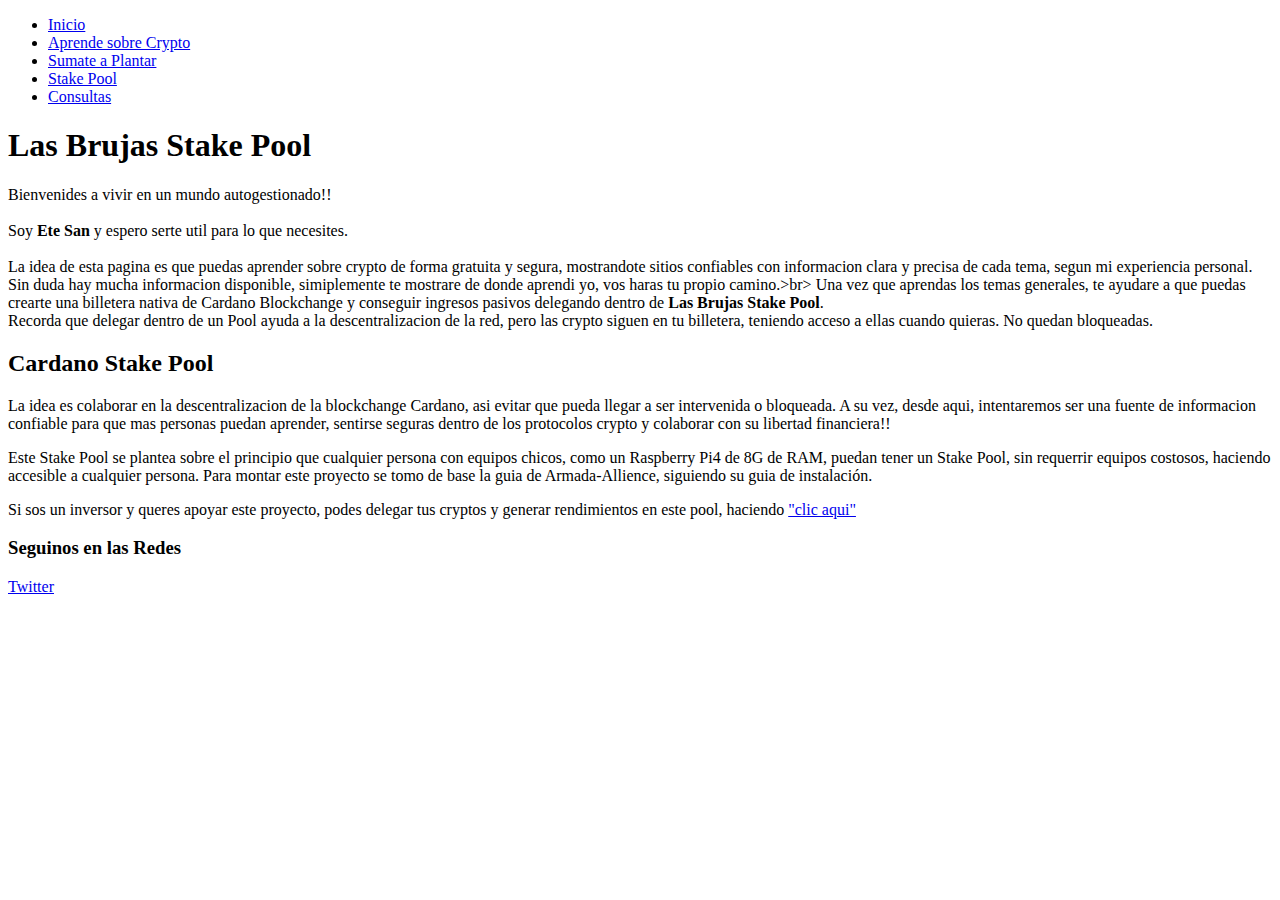
==== index.html @ 2e9933e5 "Vamos" ====
<!DOCTYPE html>
<html lang="es">
<head>
        <title>Las Brujas</title>
        <meta charset="utf-8">
        <meta name="keywords" content="cardano, crypto, ada, bitcoin">
        <meta name="descryption" content="Cardano Stake Pool, desde Argentina">
        <link rel="stylesheet" href="estilos.css">
        <link rel="preconnect" href="https://fonts.googleapis.com">
        <link rel="preconnect" href="https://fonts.gstatic.com" crossorigin>
        <link href="https://fonts.googleapis.com/css2?family=Fredoka&display=swap" rel="stylesheet">
</head>
<body>
        <header>
                <nav>
                        <ul>
                                <li><a href="index.html">Inicio</a></li>
                                <li><a href="Aprende.html">Aprende sobre Crypto</a></li>
                                <li><a href="sumate.html">Sumate a Plantar</a></li>
                                <li><a href="stakepool.html">Stake Pool</a></li>
                                <li><a href="Consultas.html">Consultas</a></li>
                        </ul>
                </nav>
        </header>
        <h1>Las Brujas Stake Pool</h1>
        <article>
                <section>
                        <p>
                                Bienvenides a vivir en un mundo autogestionado!!<br>
                                <br>
                                Soy <b>Ete San</b> y espero serte util para lo que necesites.<br>
                                <br>
                                La idea de esta pagina es que puedas aprender sobre crypto de forma gratuita y segura, mostrandote sitios confiables con informacion clara y precisa de cada tema, segun mi experiencia personal. Sin duda hay mucha informacion disponible, simiplemente te mostrare de donde aprendi yo, vos haras tu propio camino.>br>
                                Una vez que aprendas los temas generales, te ayudare a que puedas crearte una billetera nativa de Cardano Blockchange y conseguir ingresos pasivos delegando dentro de <b>Las Brujas Stake Pool</b>. <br>
                                Recorda que delegar dentro de un Pool ayuda a la descentralizacion de la red, pero las
                                crypto siguen en tu billetera, teniendo acceso a ellas cuando quieras. No quedan
                                bloqueadas.
                        </p>
                </section>
        </article>
        <aside>
                <h2>Cardano Stake Pool</h2>
                <p>La idea es colaborar en la descentralizacion de la blockchange Cardano, asi evitar que pueda llegar a ser intervenida o bloqueada. A su vez, desde aqui, intentaremos ser una fuente de informacion confiable para que mas personas puedan aprender, sentirse seguras dentro de los protocolos crypto y colaborar con su libertad financiera!!
                </p>
                <p>        
                Este Stake Pool se plantea sobre el principio que cualquier persona con equipos chicos, como un Raspberry Pi4 de 8G de RAM, puedan tener un Stake Pool, sin requerrir equipos costosos, haciendo accesible a cualquier persona.
                Para montar este proyecto se tomo de base la guia de Armada-Allience, siguiendo su guia de instalación.
                </p>
                <p>
                Si sos un inversor y queres apoyar este proyecto, podes delegar tus cryptos y generar rendimientos en este pool, haciendo <a href="stakepool.html">"clic aqui"</a>
                </p>
        </aside>
        <footer>
                <h3>Seguinos en las <b>Redes</b></h3>
                <a href="https://twitter.com/Ete_San">Twitter</a>
        </footer>
</body>
</html>
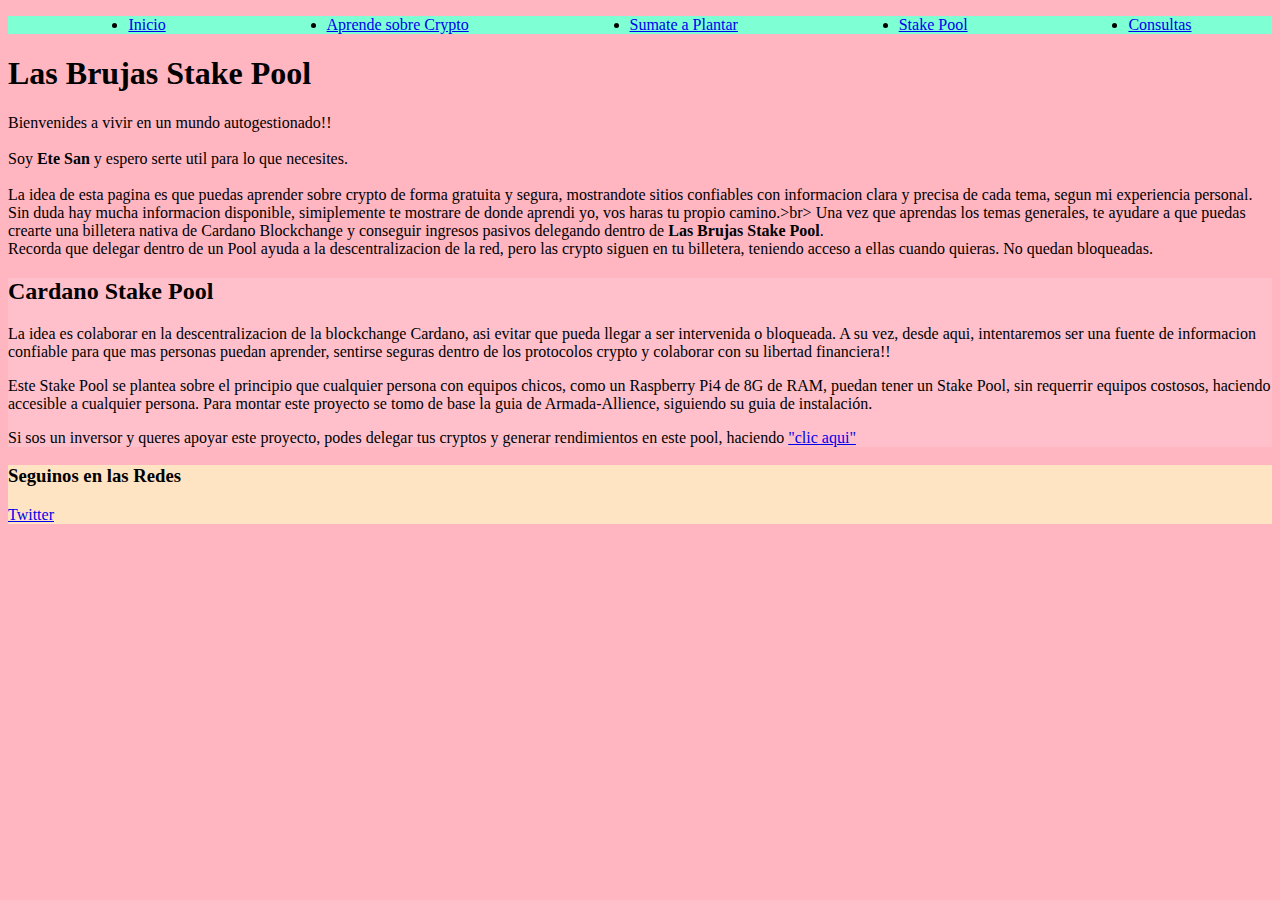
==== commit ec62260a: "mm" ====
--- a/index.html
+++ b/index.html
@@ -22,8 +22,9 @@
                         </ul>
                 </nav>
         </header>
-        <h1>Las Brujas Stake Pool</h1>
+        
         <article>
+                <h1>Las Brujas Stake Pool</h1>
                 <section>
                         <p>
                                 Bienvenides a vivir en un mundo autogestionado!!<br>
--- a/estilos.css
+++ b/estilos.css
@@ -0,0 +1,18 @@
+body header nav ul {
+    background-color: aquamarine;
+    display: flex;
+    flex-direction: row;
+    justify-content: space-around;
+    align-items: center;
+}
+body {
+    background-color: lightpink;
+    font-style: normal;
+    font-family: Papyrus;
+}
+aside {
+    background-color: pink;
+}
+footer {
+    background-color: bisque;
+}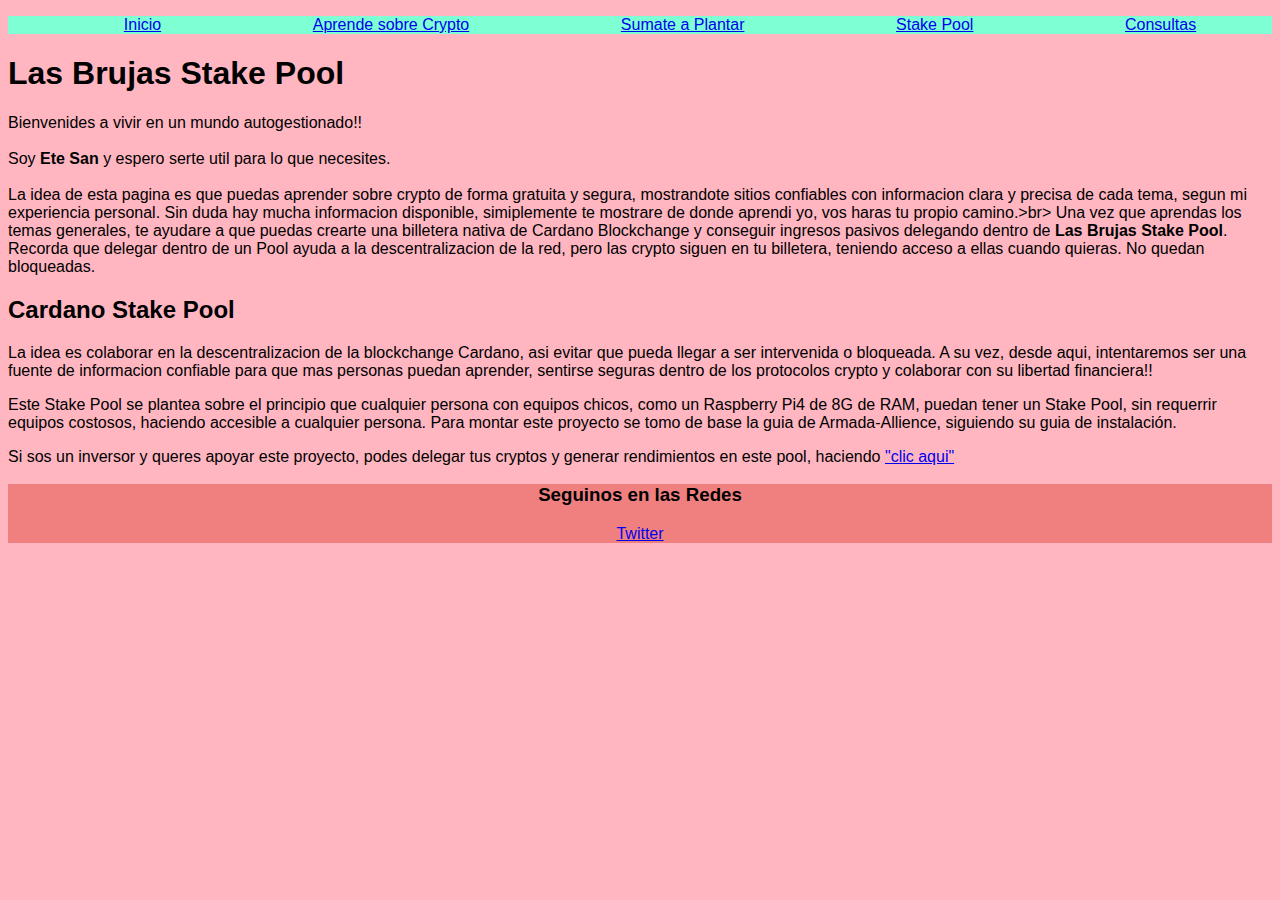
==== commit c9011c2c: "ahora si" ====
--- a/index.html
+++ b/index.html
@@ -6,9 +6,7 @@
         <meta name="keywords" content="cardano, crypto, ada, bitcoin">
         <meta name="descryption" content="Cardano Stake Pool, desde Argentina">
         <link rel="stylesheet" href="estilos.css">
-        <link rel="preconnect" href="https://fonts.googleapis.com">
-        <link rel="preconnect" href="https://fonts.gstatic.com" crossorigin>
-        <link href="https://fonts.googleapis.com/css2?family=Fredoka&display=swap" rel="stylesheet">
+        
 </head>
 <body>
         <header>
--- a/estilos.css
+++ b/estilos.css
@@ -4,15 +4,17 @@
     flex-direction: row;
     justify-content: space-around;
     align-items: center;
+    list-style: none;
 }
 body {
     background-color: lightpink;
     font-style: normal;
-    font-family: Papyrus;
+    font-family: Papyrus, Arial, Helvetica, sans-serif;
 }
 aside {
-    background-color: pink;
+    background-color: lightpink;
 }
 footer {
-    background-color: bisque;
-}+    background-color: lightcoral;
+    text-align: center;
+}
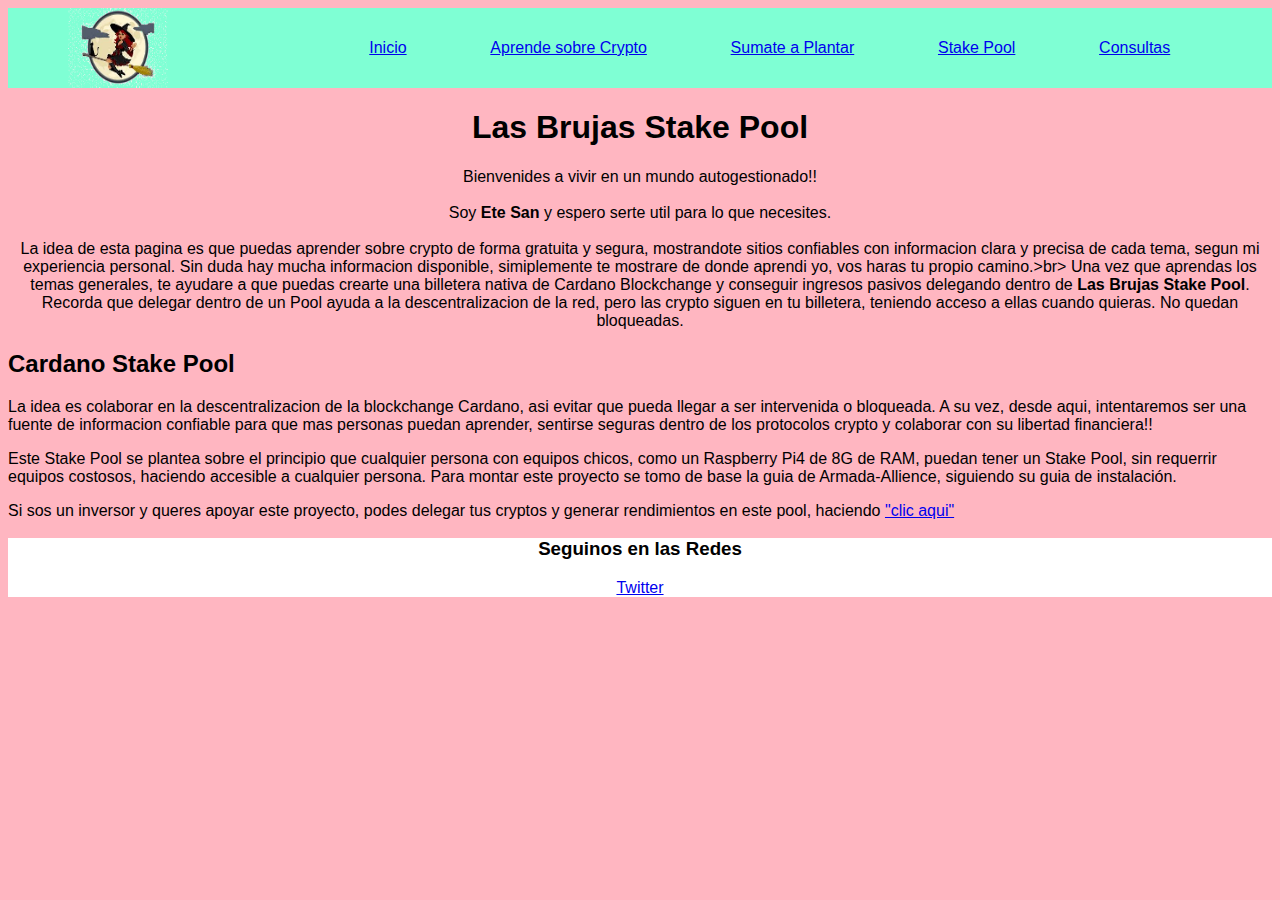
==== commit a09857ac: "Logo en proceso" ====
--- a/index.html
+++ b/index.html
@@ -2,15 +2,17 @@
 <html lang="es">
 <head>
         <title>Las Brujas</title>
+        <link rel="shortcut icon" href="bruja-transp.jpg" tipe="image/x-icon">
         <meta charset="utf-8">
         <meta name="keywords" content="cardano, crypto, ada, bitcoin">
         <meta name="descryption" content="Cardano Stake Pool, desde Argentina">
         <link rel="stylesheet" href="estilos.css">
-        
+                
 </head>
 <body>
         <header>
                 <nav>
+                        <img src="bruja-transp.jpg" alt="Bruja" style="height: 80px; width: 100px;">
                         <ul>
                                 <li><a href="index.html">Inicio</a></li>
                                 <li><a href="Aprende.html">Aprende sobre Crypto</a></li>
--- a/estilos.css
+++ b/estilos.css
@@ -1,20 +1,34 @@
+body header nav {
+    background-color: aquamarine;
+    display: flex;
+    flex-direction: row;
+    justify-content: space-around;
+}
+body header nav img {
+    width: 30%;
+
+}
 body header nav ul {
-    background-color: aquamarine;
     display: flex;
     flex-direction: row;
     justify-content: space-around;
     align-items: center;
     list-style: none;
+    width: 70%;
 }
 body {
     background-color: lightpink;
     font-style: normal;
     font-family: Papyrus, Arial, Helvetica, sans-serif;
+    
+}
+article {
+    text-align: center;
 }
 aside {
     background-color: lightpink;
 }
 footer {
-    background-color: lightcoral;
+    background-color: white;
     text-align: center;
 }
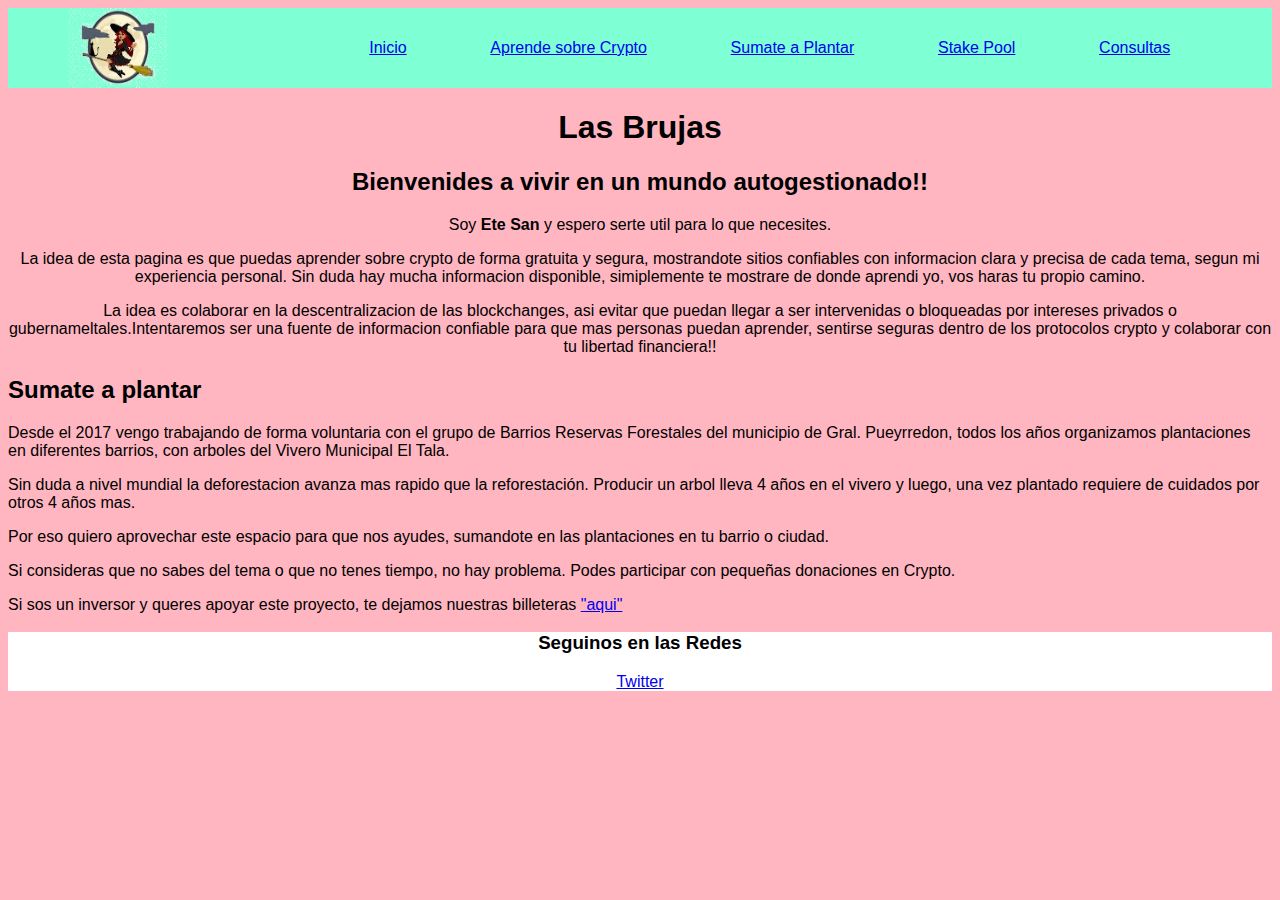
==== commit 6ef32cbb: "Cambio de Rumbo" ====
--- a/index.html
+++ b/index.html
@@ -24,31 +24,36 @@
         </header>
         
         <article>
-                <h1>Las Brujas Stake Pool</h1>
+                <h1>Las Brujas</h1>
                 <section>
+                        <h2> Bienvenides a vivir en un mundo autogestionado!!</h2>
                         <p>
-                                Bienvenides a vivir en un mundo autogestionado!!<br>
-                                <br>
-                                Soy <b>Ete San</b> y espero serte util para lo que necesites.<br>
-                                <br>
-                                La idea de esta pagina es que puedas aprender sobre crypto de forma gratuita y segura, mostrandote sitios confiables con informacion clara y precisa de cada tema, segun mi experiencia personal. Sin duda hay mucha informacion disponible, simiplemente te mostrare de donde aprendi yo, vos haras tu propio camino.>br>
-                                Una vez que aprendas los temas generales, te ayudare a que puedas crearte una billetera nativa de Cardano Blockchange y conseguir ingresos pasivos delegando dentro de <b>Las Brujas Stake Pool</b>. <br>
-                                Recorda que delegar dentro de un Pool ayuda a la descentralizacion de la red, pero las
-                                crypto siguen en tu billetera, teniendo acceso a ellas cuando quieras. No quedan
-                                bloqueadas.
+                                Soy <b>Ete San</b> y espero serte util para lo que necesites.
+                        </p>
+                        <p>
+                                La idea de esta pagina es que puedas aprender sobre crypto de forma gratuita y segura, mostrandote sitios confiables con informacion clara y precisa de cada tema, segun mi experiencia personal. Sin duda hay mucha informacion disponible, simiplemente te mostrare de donde aprendi yo, vos haras tu propio camino.
+                        </p>
+                        <p>
+                                La idea es colaborar en la descentralizacion de las blockchanges, asi evitar que puedan llegar a ser intervenidas o bloqueadas por intereses privados o gubernameltales.Intentaremos ser una fuente de informacion confiable para que mas personas puedan aprender, sentirse seguras dentro de los protocolos crypto y colaborar con tu libertad financiera!!
                         </p>
                 </section>
         </article>
         <aside>
-                <h2>Cardano Stake Pool</h2>
-                <p>La idea es colaborar en la descentralizacion de la blockchange Cardano, asi evitar que pueda llegar a ser intervenida o bloqueada. A su vez, desde aqui, intentaremos ser una fuente de informacion confiable para que mas personas puedan aprender, sentirse seguras dentro de los protocolos crypto y colaborar con su libertad financiera!!
-                </p>
+                <h2>Sumate a plantar</h2>
                 <p>        
-                Este Stake Pool se plantea sobre el principio que cualquier persona con equipos chicos, como un Raspberry Pi4 de 8G de RAM, puedan tener un Stake Pool, sin requerrir equipos costosos, haciendo accesible a cualquier persona.
-                Para montar este proyecto se tomo de base la guia de Armada-Allience, siguiendo su guia de instalación.
+                        Desde el 2017 vengo trabajando de forma voluntaria con el grupo de Barrios Reservas Forestales del municipio de Gral. Pueyrredon, todos los años organizamos plantaciones en diferentes barrios, con arboles del Vivero Municipal El Tala.
                 </p>
                 <p>
-                Si sos un inversor y queres apoyar este proyecto, podes delegar tus cryptos y generar rendimientos en este pool, haciendo <a href="stakepool.html">"clic aqui"</a>
+                        Sin duda a nivel mundial la deforestacion avanza mas rapido que la reforestación. Producir un arbol lleva 4 años en el vivero y luego, una vez plantado requiere de cuidados por otros 4 años mas.
+                </p>
+                <p>
+                        Por eso quiero aprovechar este espacio para que nos ayudes, sumandote en las plantaciones en tu barrio o ciudad.
+                </p>
+                <p>
+                        Si consideras que no sabes del tema o que no tenes tiempo, no hay problema. Podes participar con pequeñas donaciones en Crypto.
+                </p>
+                <p>
+                        Si sos un inversor y queres apoyar este proyecto, te dejamos nuestras billeteras <a href="sumate.html">"aqui"</a>
                 </p>
         </aside>
         <footer>
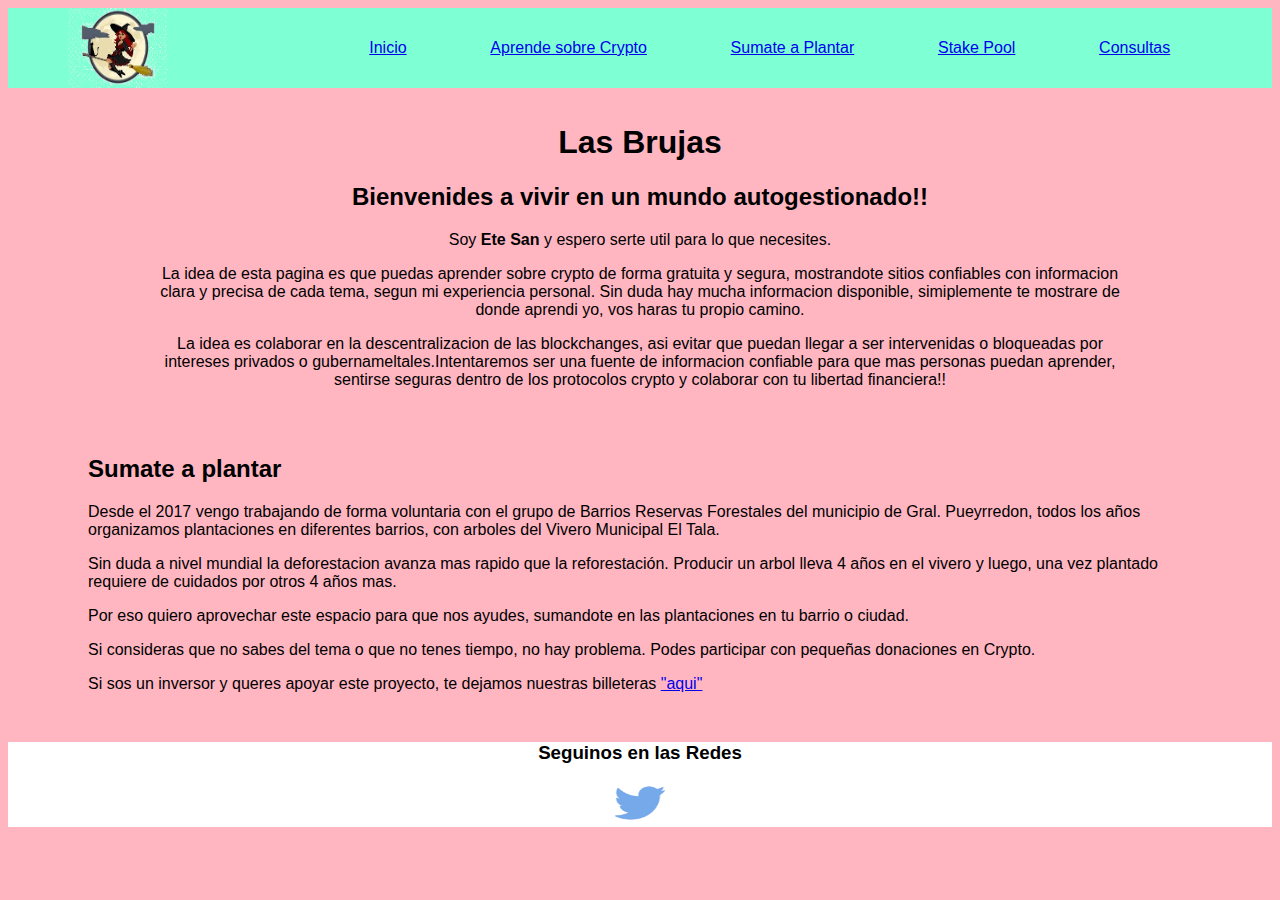
==== commit defc977c: "Mejorando CSS" ====
--- a/index.html
+++ b/index.html
@@ -2,9 +2,10 @@
 <html lang="es">
 <head>
         <title>Las Brujas</title>
-        <link rel="shortcut icon" href="bruja-transp.jpg" tipe="image/x-icon">
+        <link rel="shortcut icon" href="Imagenes/bruja-transp.jpg" tipe="image/x-icon">
         <meta charset="utf-8">
-        <meta name="keywords" content="cardano, crypto, ada, bitcoin">
+        <meta name="viewport" content="width=device-width, initial-scale=1.0">
+        <meta name="keywords" content="criptomonedas, cardano, crypto, ada, bitcoin">
         <meta name="descryption" content="Cardano Stake Pool, desde Argentina">
         <link rel="stylesheet" href="estilos.css">
                 
@@ -12,7 +13,7 @@
 <body>
         <header>
                 <nav>
-                        <img src="bruja-transp.jpg" alt="Bruja" style="height: 80px; width: 100px;">
+                        <img src="Imagenes/bruja-transp.jpg" alt="Bruja" style="height: 80px; width: 100px;">
                         <ul>
                                 <li><a href="index.html">Inicio</a></li>
                                 <li><a href="Aprende.html">Aprende sobre Crypto</a></li>
@@ -58,7 +59,7 @@
         </aside>
         <footer>
                 <h3>Seguinos en las <b>Redes</b></h3>
-                <a href="https://twitter.com/Ete_San">Twitter</a>
+                <a href="https://twitter.com/Ete_San"><img src="Imagenes/twitter.png" alt="Twitter"></a>
         </footer>
 </body>
 </html>--- a/estilos.css
+++ b/estilos.css
@@ -24,11 +24,18 @@
 }
 article {
     text-align: center;
+    padding: 15px 150px;
 }
 aside {
     background-color: lightpink;
+    padding: 15px 80px;
 }
 footer {
     background-color: white;
     text-align: center;
+    
 }
+footer img {
+    width: 50px;
+    height: 40px;
+}
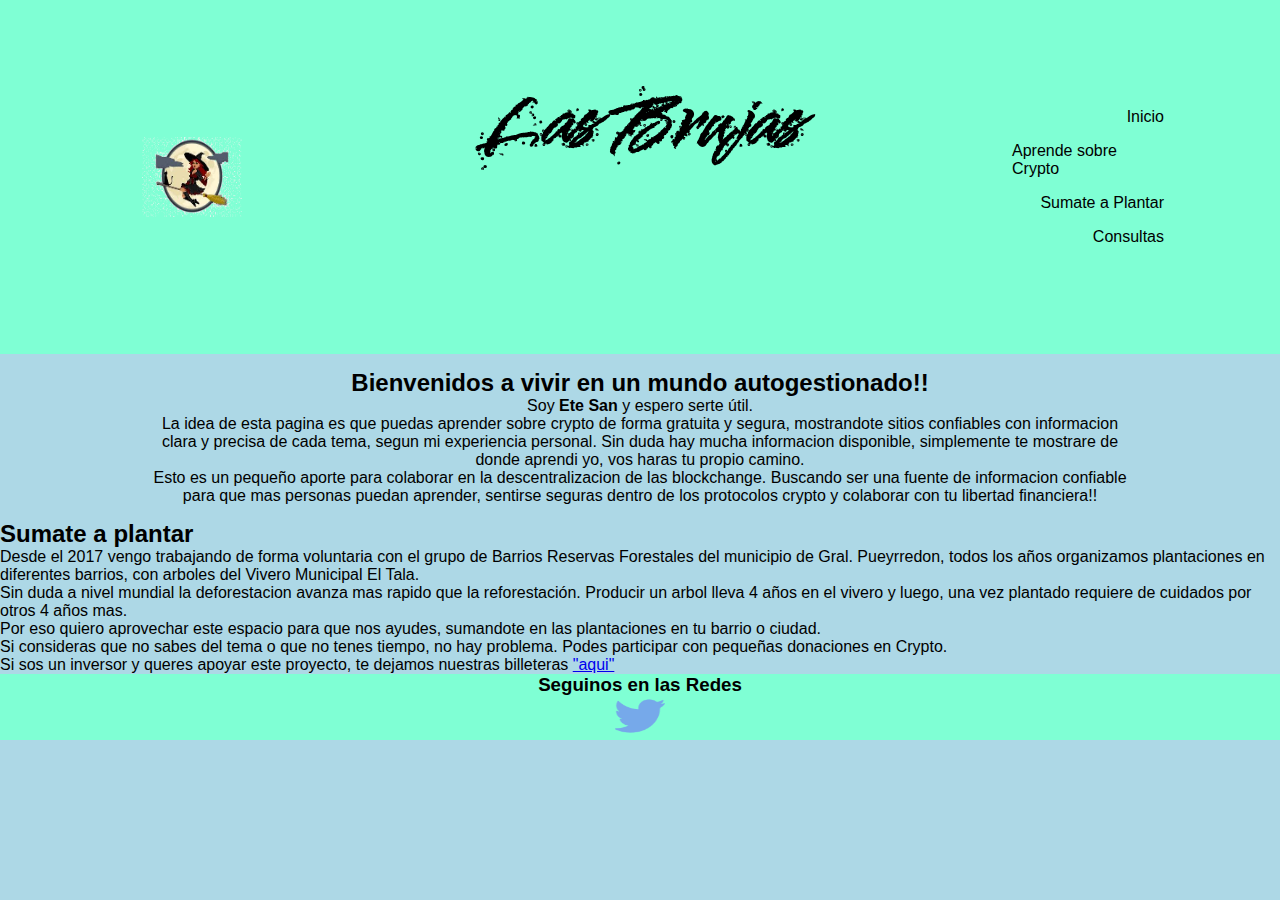
==== commit bfbf9994: "actualizando estilos" ====
--- a/index.html
+++ b/index.html
@@ -5,37 +5,35 @@
         <link rel="shortcut icon" href="Imagenes/bruja-transp.jpg" tipe="image/x-icon">
         <meta charset="utf-8">
         <meta name="viewport" content="width=device-width, initial-scale=1.0">
-        <meta name="keywords" content="criptomonedas, cardano, crypto, ada, bitcoin">
-        <meta name="descryption" content="Cardano Stake Pool, desde Argentina">
+        <meta name="keywords" content="criptomonedas, crypto, bitcoin, blockchange">
         <link rel="stylesheet" href="estilos.css">
-                
+        <link href="https://fonts.googleapis.com/css2?family=Arima&family=Lobster&family=Splash&display=swap" rel="stylesheet">
 </head>
 <body>
         <header>
                 <nav>
                         <img src="Imagenes/bruja-transp.jpg" alt="Bruja" style="height: 80px; width: 100px;">
+                        <h1 class="nombre">Las Brujas</h1>
                         <ul>
                                 <li><a href="index.html">Inicio</a></li>
-                                <li><a href="Aprende.html">Aprende sobre Crypto</a></li>
+                                <li><a href="aprende.html">Aprende sobre Crypto</a></li>
                                 <li><a href="sumate.html">Sumate a Plantar</a></li>
-                                <li><a href="stakepool.html">Stake Pool</a></li>
-                                <li><a href="Consultas.html">Consultas</a></li>
+                                <li><a href="consultas.html">Consultas</a></li>
                         </ul>
                 </nav>
         </header>
         
         <article>
-                <h1>Las Brujas</h1>
                 <section>
-                        <h2> Bienvenides a vivir en un mundo autogestionado!!</h2>
+                        <h2> Bienvenidos a vivir en un mundo autogestionado!!</h2>
                         <p>
-                                Soy <b>Ete San</b> y espero serte util para lo que necesites.
+                                Soy <b>Ete San</b> y espero serte útil.
                         </p>
                         <p>
-                                La idea de esta pagina es que puedas aprender sobre crypto de forma gratuita y segura, mostrandote sitios confiables con informacion clara y precisa de cada tema, segun mi experiencia personal. Sin duda hay mucha informacion disponible, simiplemente te mostrare de donde aprendi yo, vos haras tu propio camino.
+                                La idea de esta pagina es que puedas aprender sobre crypto de forma gratuita y segura, mostrandote sitios confiables con informacion clara y precisa de cada tema, segun mi experiencia personal. Sin duda hay mucha informacion disponible, simplemente te mostrare de donde aprendi yo, vos haras tu propio camino.
                         </p>
                         <p>
-                                La idea es colaborar en la descentralizacion de las blockchanges, asi evitar que puedan llegar a ser intervenidas o bloqueadas por intereses privados o gubernameltales.Intentaremos ser una fuente de informacion confiable para que mas personas puedan aprender, sentirse seguras dentro de los protocolos crypto y colaborar con tu libertad financiera!!
+                                Esto es un pequeño aporte para colaborar en la descentralizacion de las blockchange. Buscando ser una fuente de informacion confiable para que mas personas puedan aprender, sentirse seguras dentro de los protocolos crypto y colaborar con tu libertad financiera!!
                         </p>
                 </section>
         </article>
--- a/estilos.css
+++ b/estilos.css
@@ -1,41 +1,124 @@
+*{
+    padding: 0;
+    margin: 0;
+    box-sizing: border-box;
+  }
+
 body header nav {
     background-color: aquamarine;
     display: flex;
     flex-direction: row;
     justify-content: space-around;
 }
+
 body header nav img {
     width: 30%;
+    height: auto;
+    margin: auto;
+    display: block;
+}
 
+body header nav ul {
+    list-style-type: none;
+    display: flex;
+    flex-direction: column;
+    align-items: flex-end;
+    justify-content: center;
+    
+    width: 30%;
+    padding: 100px;
+    font-family: 'Lucida Sans', 'Lucida Sans Regular', 'Lucida Grande', 'Lucida Sans Unicode', Geneva, Verdana, sans-serif;
+    
 }
-body header nav ul {
+
+li a {
+    display: block;
+    color: #000;
+    padding: 8px 16px;
+    text-decoration: none;
+  }
+
+.nombre {
+    font-family: 'Splash', cursive;
+    font-size: 4em;
+    padding: 75px 0px;
+    text-align: center;
+    width: 40%;
+}
+
+body {
+    background-color: lightblue;
+    font-family: Papyrus, Arial, Helvetica, sans-serif;
+    font-size: 1em;
+}
+
+article {
+    text-align: center;
+    padding: 15px 150px;
+    font-size: 1em;
+}
+
+aside {
+    background-color: lightblue;
+}
+
+.autores {
+    text-align: left;
+    display: flex;
+    flex-direction: column;
+    justify-content: space-around;
+}
+
+.autores li {
+    display: flex;
+    flex-direction: row;
+    justify-content: flex-start;
+    text-align: left;
+}
+
+.autores li a {
     display: flex;
     flex-direction: row;
     justify-content: space-around;
-    align-items: center;
-    list-style: none;
-    width: 70%;
 }
-body {
-    background-color: lightpink;
-    font-style: normal;
-    font-family: Papyrus, Arial, Helvetica, sans-serif;
-    
-}
-article {
-    text-align: center;
-    padding: 15px 150px;
-}
-aside {
-    background-color: lightpink;
-    padding: 15px 80px;
-}
+
 footer {
-    background-color: white;
+    background-color: aquamarine;
     text-align: center;
     
 }
+
 footer img {
     width: 50px;
     height: 40px;
 }
+
+.tarjetas {
+    display: flex;
+    flex-direction: row;
+    
+    
+}
+
+@media only screen and (max-width: 1060px){
+    .nombre {
+        font-size: 3em;
+    }
+    body header nav ul {
+        padding: 20px;
+    }
+}
+
+@media only screen and (max-width: 800px) {
+    .nombre {
+        font-size: 2em;
+    }
+    body header nav ul {
+        padding: 3px;
+    }
+
+    article {
+        text-align: justify;
+        width: 100%;
+    }
+}